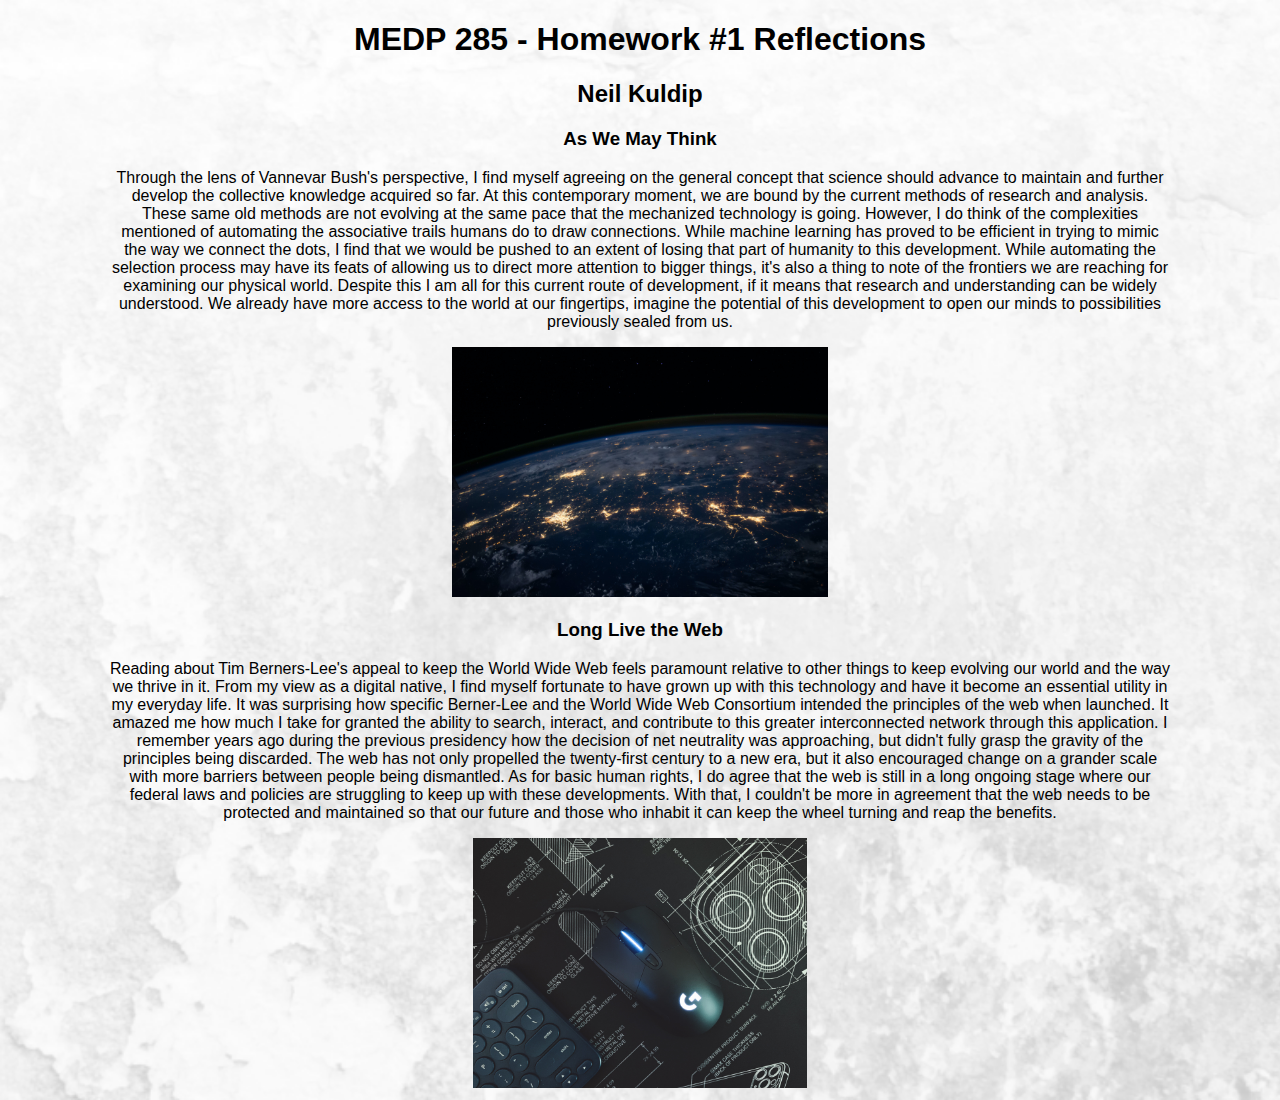
==== week01/hw1.html @ 338eb54b "Initial commit" ====
<!DOCTYPE HTML>
<html>
  <head>
    <meta charset="UTF-8">
    <meta name="creator" lang="en" content="Neil Kuldip" /> 
    <meta name="subject" lang="en" content="Web Production I" /> 
    <meta name="description" lang="en" content="Homework #1" /> 
    <meta name="keywords" content="reflections, 'As We May Think', 'Long Live the Web'" />
	<meta name="viewport" content="width=device-width, initial-scale=1.0">

    <title>HW #1 Reflections - MEDP 285 (Neil Kuldip) </title>
  
    <style>
      body {
        background-image: url('web_prod_hw1.png');
        background-repeat: no-repeat;
        background-size: cover;
        text-align: center;
        font-family: 'Trebuchet MS', 'Lucida Sans Unicode', 'Lucida Grande', 'Lucida Sans', Arial, sans-serif;
      }
      
      p {
        margin-left: 100px;
        margin-right: 100px;
      }

      img {
        height: 250px;       
      }
    </style>

  </head>

  <body>
    
      <main>
        <h1> MEDP 285 - Homework #1 Reflections</h1>
        <h2> Neil Kuldip </h2>

        <h3>As We May Think </h3>
        <p> Through the lens of Vannevar Bush's perspective, I find myself agreeing on the general concept that science should advance 
          to maintain and further develop the collective knowledge acquired so far. At this contemporary moment, we are bound by the 
          current methods of research and analysis. These same old methods are not evolving at the same pace that the mechanized technology 
          is going. However, I do think of the complexities mentioned of automating the associative trails humans do to draw connections. 
          While machine learning has proved to be efficient in trying to mimic the way we connect the dots, I find that we would be pushed 
          to an extent of losing that part of humanity to this development. While automating the selection process may have its feats of 
          allowing us to direct more attention to bigger things, it's also a thing to note of the frontiers we are reaching for examining 
          our physical world. Despite this I am all for this current route of development, if it means that research and understanding can 
          be widely understood. We already have more access to the world at our fingertips, imagine the potential of this development to 
          open our minds to possibilities previously sealed from us.
        </p>
        <! Image sources taken from Unsplash, with creative commons license -->
        <img src="earth_lights_from_space.jpg"> 

        <h3>Long Live the Web</h3>
        <p>
          Reading about Tim Berners-Lee's appeal to keep the World Wide Web feels paramount relative to other things to keep evolving our 
          world and the way we thrive in it. From my view as a digital native, I find myself fortunate to have grown up with this technology 
          and have it become an essential utility in my everyday life. It was surprising how specific Berner-Lee and the World Wide Web Consortium 
          intended the principles of the web when launched. It amazed me how much I take for granted the ability to search, interact, and contribute 
          to this greater interconnected network through this application. I remember years ago during the previous presidency how the decision of 
          net neutrality was approaching, but didn't fully grasp the gravity of the principles being discarded. The web has not only propelled the 
          twenty-first century to a new era, but it also encouraged change on a grander scale with more barriers between people being dismantled. As 
          for basic human rights, I do agree that the web is still in a long ongoing stage where our federal laws and policies are struggling to keep 
          up with these developments. With that, I couldn't be more in agreement that the web needs to be protected and maintained so that our future 
          and those who inhabit it can keep the wheel turning and reap the benefits.
        </p>
        <! Image sources taken from Unsplash, with creative commons license -->
        <img src="random_tech_blueprints.jpg">
      </main>

  </body>
</html>
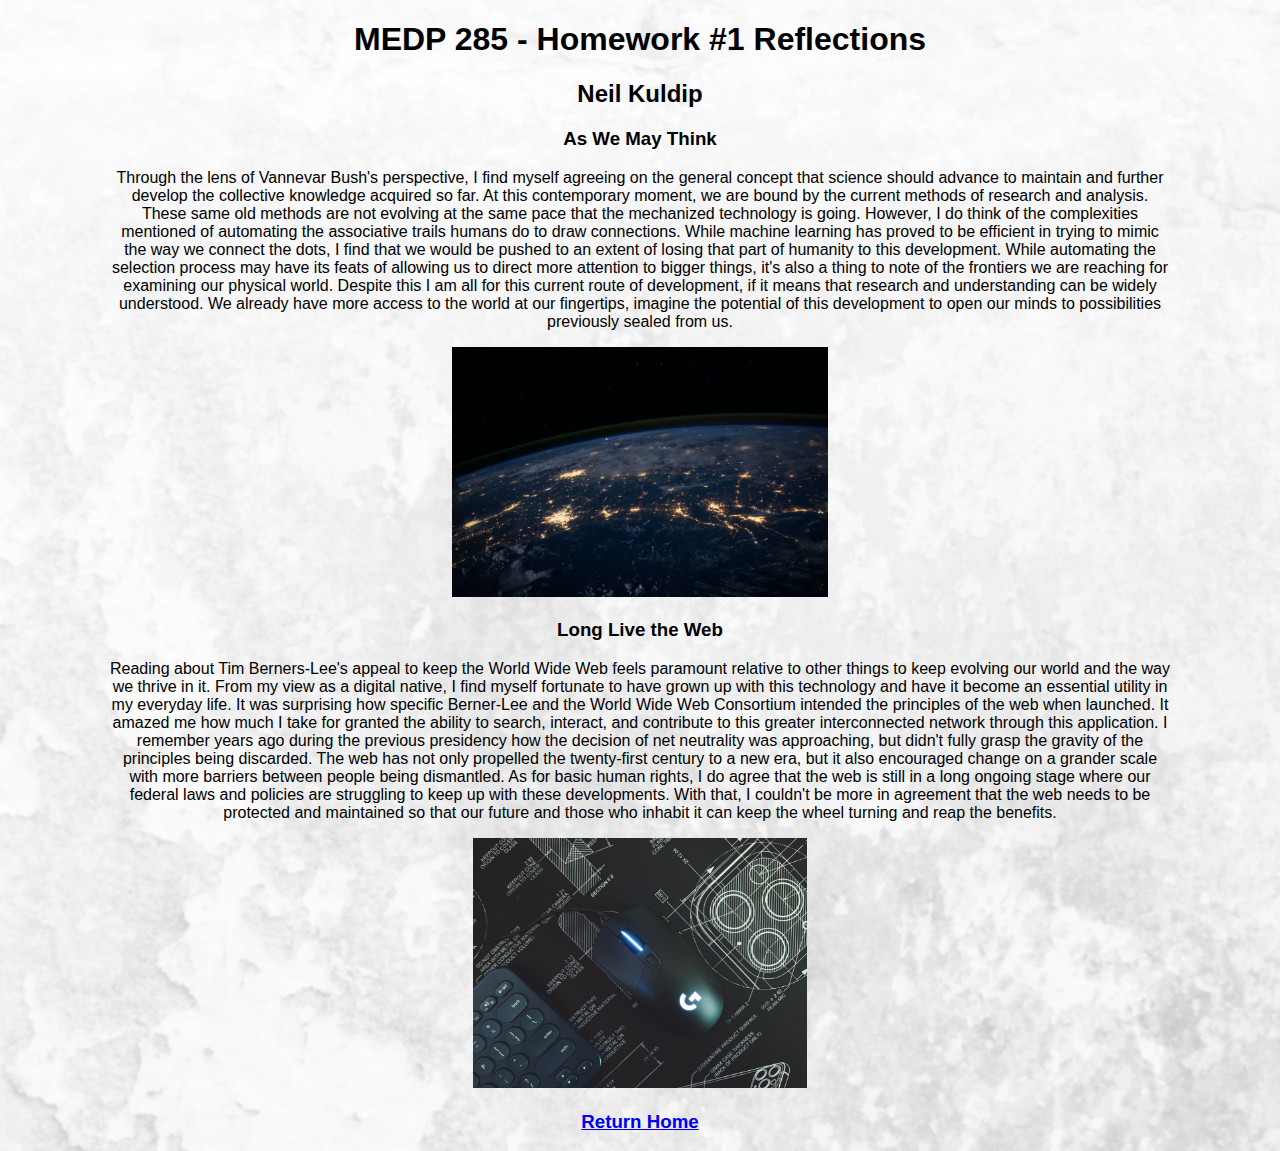
==== commit 19532718: "Added homepage and hw3.html" ====
--- a/week01/hw1.html
+++ b/week01/hw1.html
@@ -68,6 +68,6 @@
         <! Image sources taken from Unsplash, with creative commons license -->
         <img src="random_tech_blueprints.jpg">
       </main>
-
+      <a href="../index.html"><h3><strong>Return Home</strong></h3></a>
   </body>
 </html>
